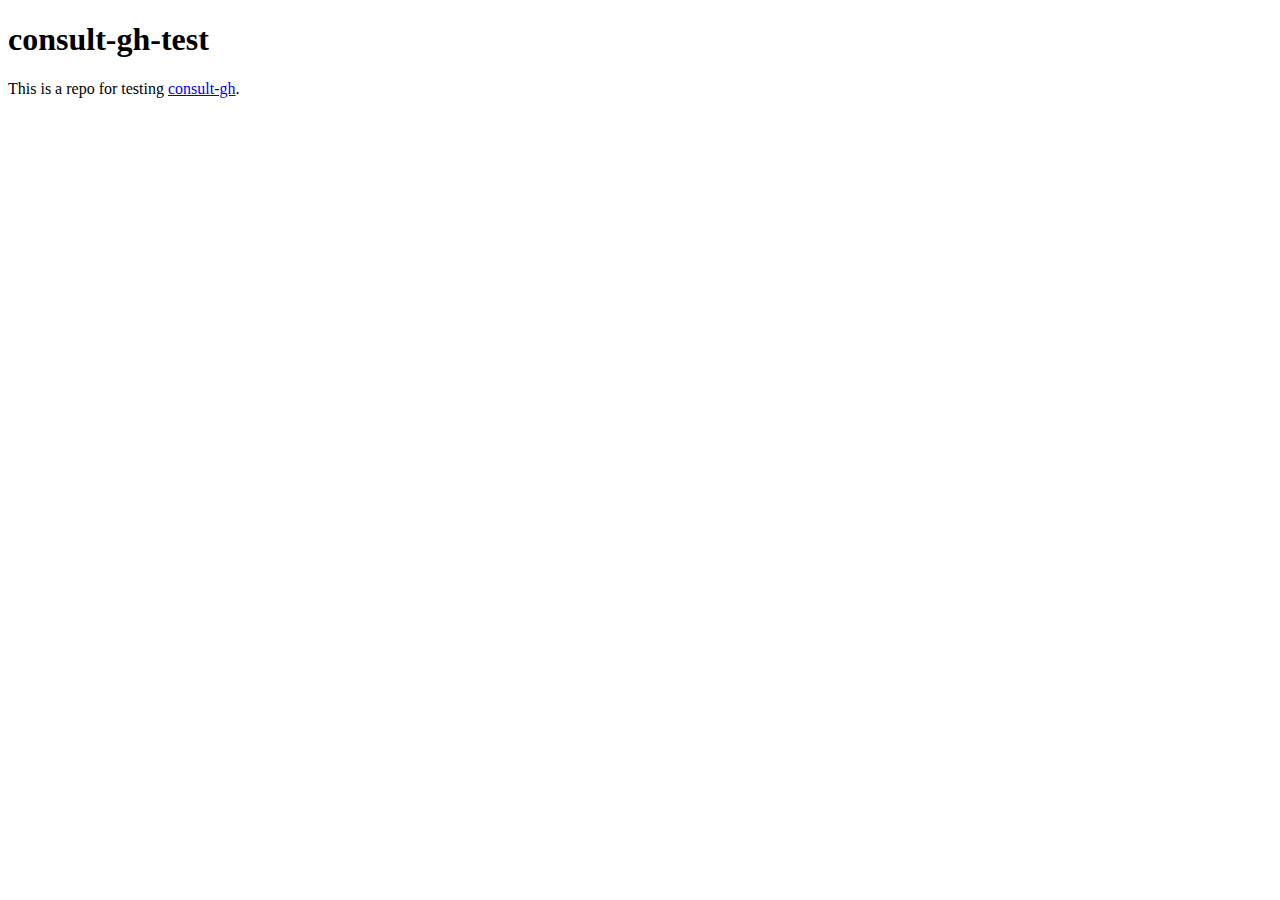
==== README.html @ f7a92431 "some more testing" ====
<?xml version="1.0" encoding="UTF-8" ?>
<!DOCTYPE html PUBLIC "-//W3C//DTD XHTML 1.0 Strict//EN"
	"http://www.w3.org/TR/xhtml1/DTD/xhtml1-strict.dtd">

<html xmlns="http://www.w3.org/1999/xhtml">

<head>
<title>README.html</title>
<meta http-equiv="Content-Type" content="text/html;charset=utf-8"/>

</head>

<body>

<h1 id="consult-gh-test">consult-gh-test</h1>
<p>This is a repo for testing <a
href="https://github.com/armindarvish/consult-gh">consult-gh</a>.</p>

</body>
</html>
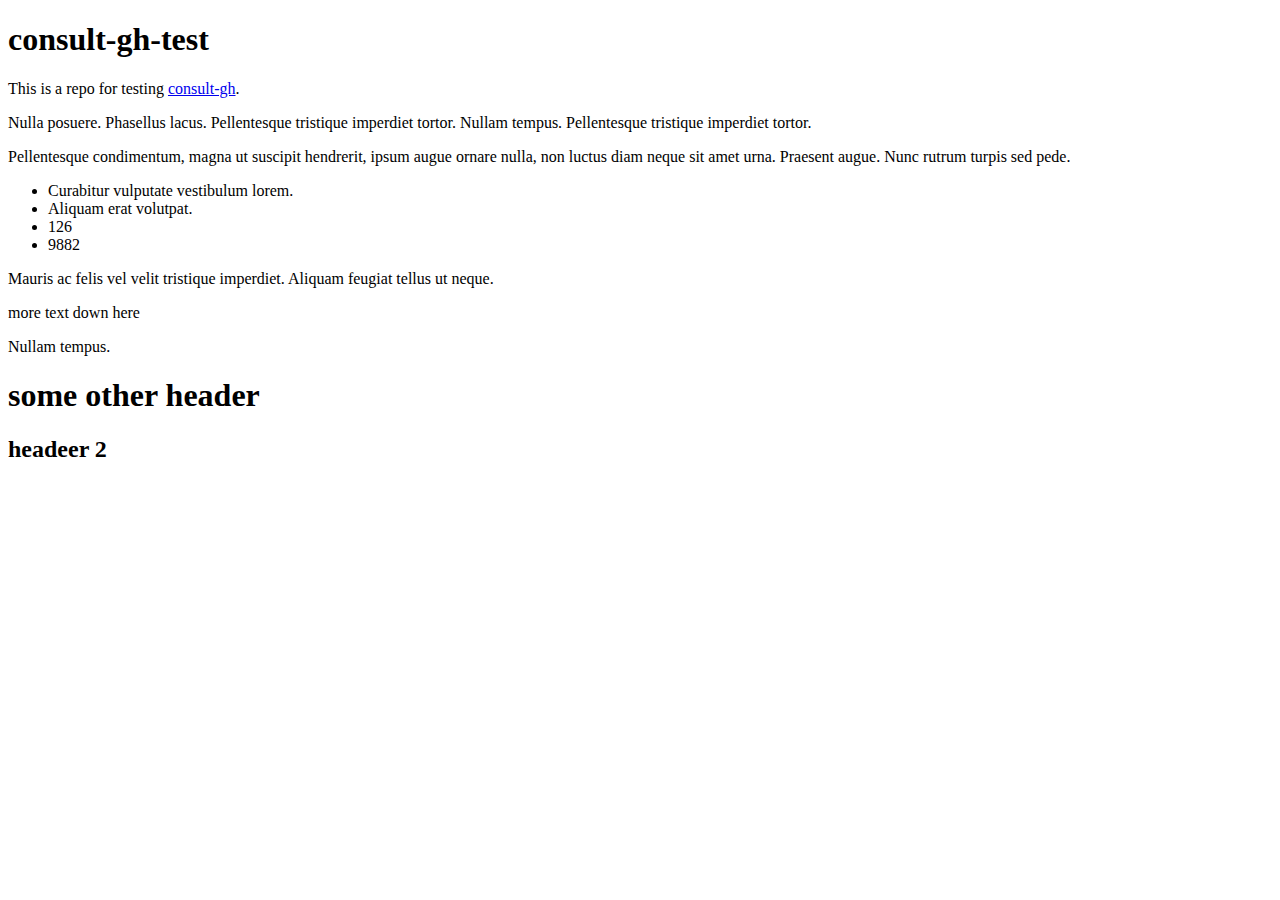
==== commit 5d7dc380: "some more testing" ====
--- a/README.html
+++ b/README.html
@@ -15,6 +15,23 @@
 <h1 id="consult-gh-test">consult-gh-test</h1>
 <p>This is a repo for testing <a
 href="https://github.com/armindarvish/consult-gh">consult-gh</a>.</p>
+<p>Nulla posuere. Phasellus lacus. Pellentesque tristique imperdiet
+tortor. Nullam tempus. Pellentesque tristique imperdiet tortor.</p>
+<p>Pellentesque condimentum, magna ut suscipit hendrerit, ipsum augue
+ornare nulla, non luctus diam neque sit amet urna. Praesent augue. Nunc
+rutrum turpis sed pede.</p>
+<ul>
+<li>Curabitur vulputate vestibulum lorem.</li>
+<li>Aliquam erat volutpat.</li>
+<li>126</li>
+<li>9882</li>
+</ul>
+<p>Mauris ac felis vel velit tristique imperdiet. Aliquam feugiat tellus
+ut neque.</p>
+<p>more text down here</p>
+<p>Nullam tempus.</p>
+<h1 id="some-other-header">some other header</h1>
+<h2 id="headeer-2">headeer 2</h2>
 
 </body>
 </html>
